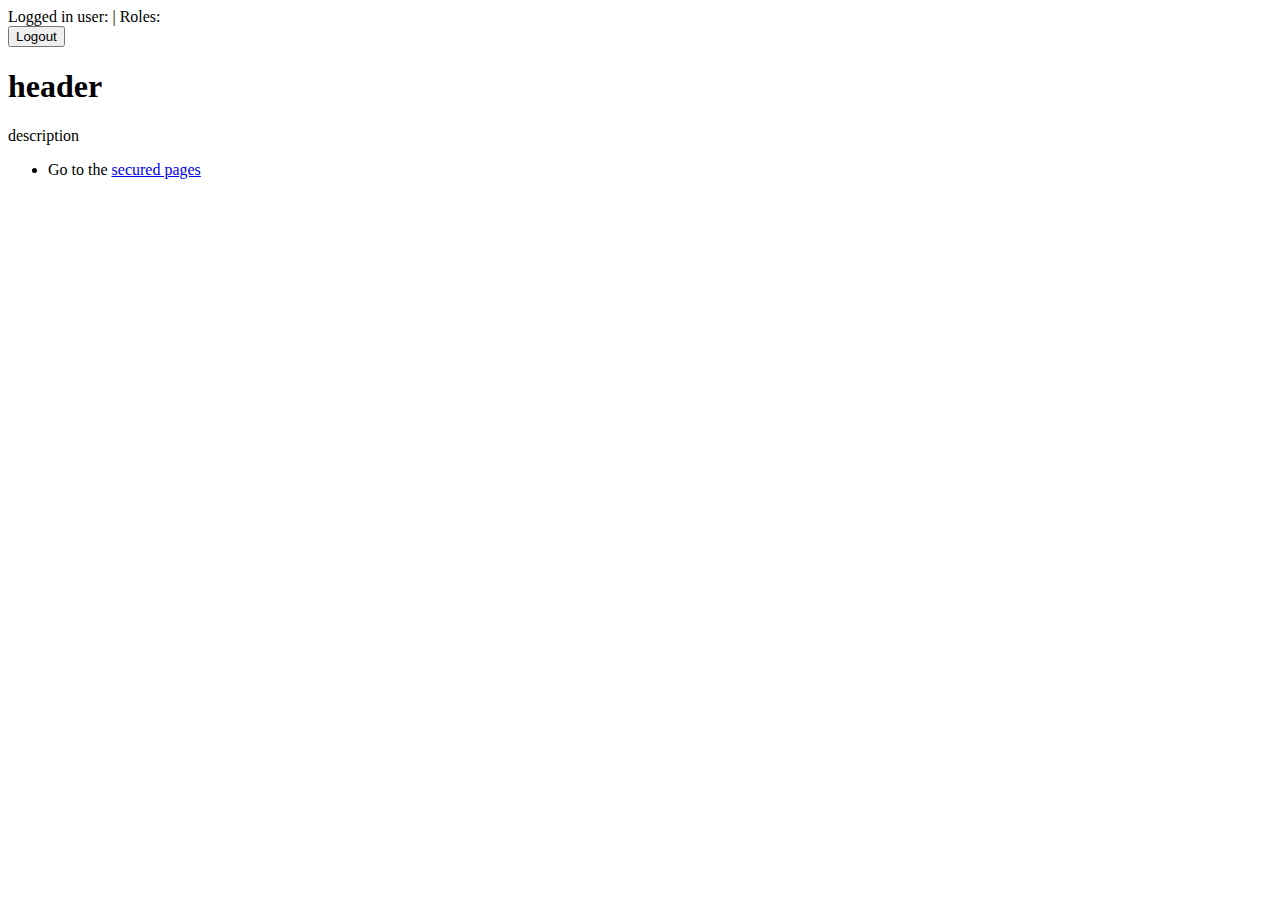
==== src/main/resources/templates/index.html @ 484b9baf "initial commit" ====
<!DOCTYPE html>
<html xmlns="http://www.w3.org/1999/xhtml"
	xmlns:th="http://www.thymeleaf.org"
	xmlns:sec="http://www.thymeleaf.org/thymeleaf-extras-springsecurity4">
<head>
<title th:text="#{main.index.title}">title</title>
<meta charset="utf-8" />
<link rel="stylesheet" href="/css/main.css" th:href="@{/css/main.css}" />
</head>
<body>
	<div th:fragment="logout" class="logout"
		sec:authorize="isAuthenticated()">
		Logged in user: <span sec:authentication="name"></span> | Roles: <span
			sec:authentication="principal.authorities"></span>
		<div>
			<form action="#" th:action="@{/logout}" method="post">
				<input type="submit" value="Logout" />
			</form>
		</div>
	</div>
	<h1 th:text="#{main.index.header}">header</h1>
	<p th:text="#{main.index.description}">description</p>
	<ul>
		<li>Go to the <a href="/user/index" th:href="@{/user/index}">secured
				pages</a></li>
	</ul>
</body>
</html>
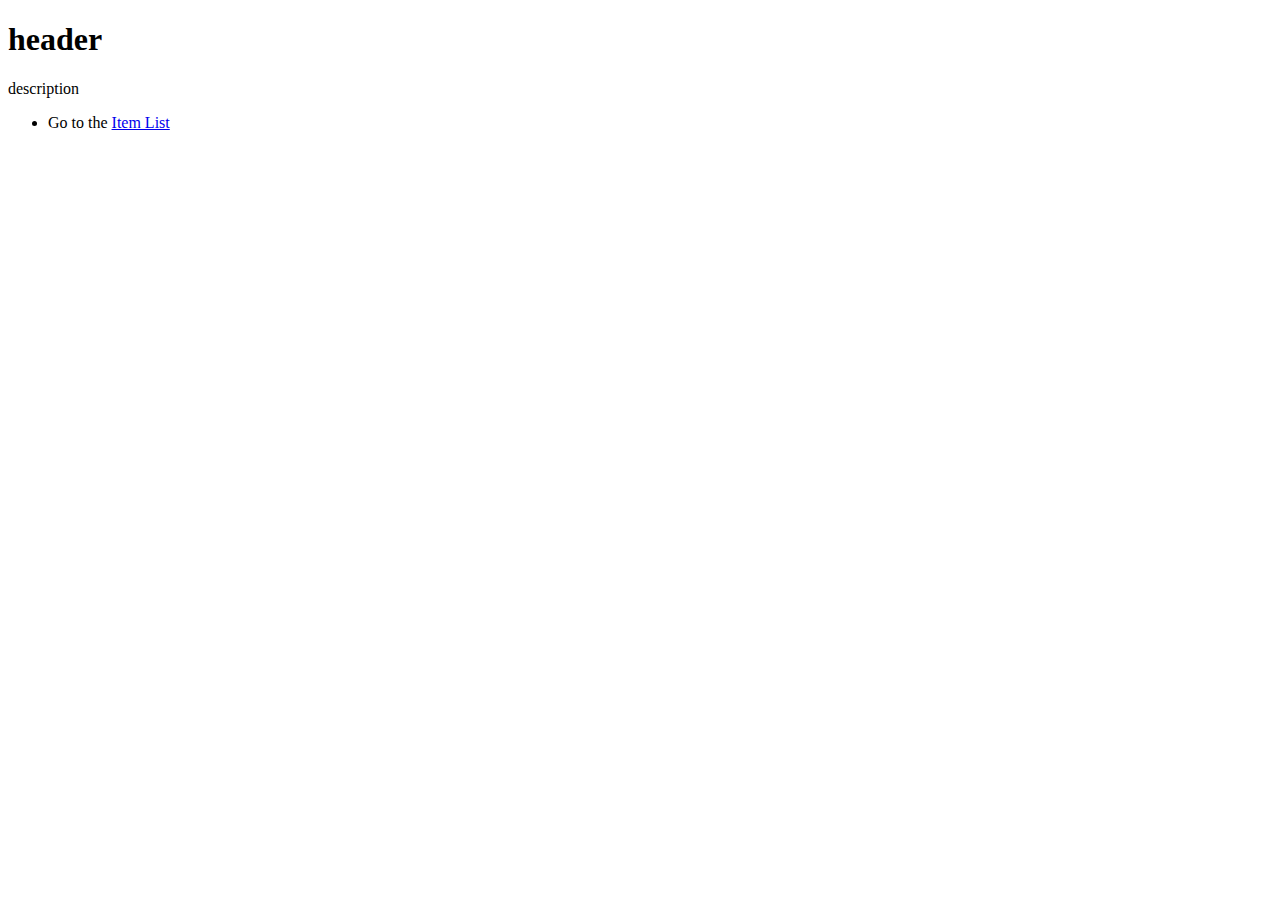
==== commit 26520293: "starting app" ====
--- a/src/main/resources/templates/index.html
+++ b/src/main/resources/templates/index.html
@@ -1,28 +1,17 @@
 <!DOCTYPE html>
 <html xmlns="http://www.w3.org/1999/xhtml"
 	xmlns:th="http://www.thymeleaf.org"
-	xmlns:sec="http://www.thymeleaf.org/thymeleaf-extras-springsecurity4">
+	xmlns:layout="http://www.ultraq.net.nz/web/thymeleaf/layout" layout:decorator="layout">
 <head>
-<title th:text="#{main.index.title}">title</title>
-<meta charset="utf-8" />
-<link rel="stylesheet" href="/css/main.css" th:href="@{/css/main.css}" />
+<title th:text="#{main.page.title}">title</title>
 </head>
 <body>
-	<div th:fragment="logout" class="logout"
-		sec:authorize="isAuthenticated()">
-		Logged in user: <span sec:authentication="name"></span> | Roles: <span
-			sec:authentication="principal.authorities"></span>
-		<div>
-			<form action="#" th:action="@{/logout}" method="post">
-				<input type="submit" value="Logout" />
-			</form>
-		</div>
+	<h1 layout:fragment="header" th:text="#{main.index.header}">header</h1>
+	<div layout:fragment="content" class="container">
+		<p th:text="#{main.index.description}">description</p>
+		<ul>
+			<li>Go to the <a href="/user/itmeList" th:href="@{/user/itemList}">Item List</a></li>
+		</ul>
 	</div>
-	<h1 th:text="#{main.index.header}">header</h1>
-	<p th:text="#{main.index.description}">description</p>
-	<ul>
-		<li>Go to the <a href="/user/index" th:href="@{/user/index}">secured
-				pages</a></li>
-	</ul>
 </body>
 </html>
